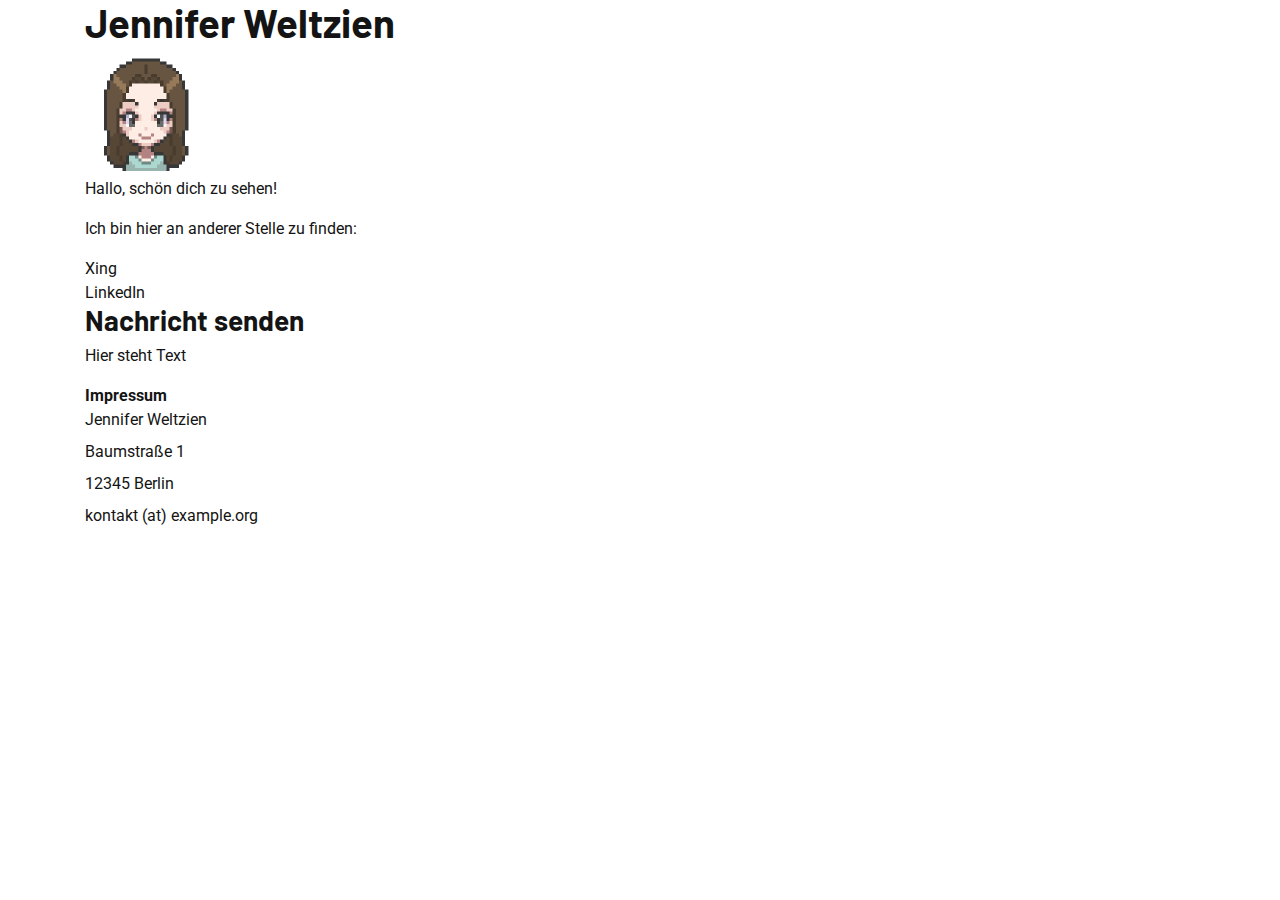
==== index.html @ 3ca3b952 "Initial commit" ====
<!doctype html>
<html>
  <head>
    <meta content="IE=edge" http-equiv="X-UA-Compatible">
    <meta charset="utf-8">
    <meta name="viewport"
          content="width=device-width, initial-scale=1, shrink-to-fit=no">
    <link rel="icon" href="/favicon.ico">

    <!-- Use title if it's in the page YAML frontmatter -->
    <title>umdieweltzien</title>

    <link href="/stylesheets/app.css" rel="stylesheet" />
    <script src="/javascripts/jquery.min.js"></script>
    <script src="/javascripts/tether.min.js"></script>
    <script src="/javascripts/bootstrap/bootstrap.min.js"></script>
    <script src="/javascripts/site.js"></script>

  </head>

  <body class="index">
    <div class="container"><div class="row"><div class="col-sm-12"><h1>Jennifer Weltzien</h1></div><div class="col-sm-12"><img class="profile" src="images/jw_8bit.png" /><p>Hallo, schön dich zu sehen!</p><p>Ich bin hier an anderer Stelle zu finden:</p><div class="site">Xing</div><div class="site">LinkedIn</div></div></div><div class="row"><div class="col-sm-6"><h3>Nachricht senden</h3><p class="message">Hier steht Text</p></div></div><div class="row"><div class="col-sm-6"><div class="imprint"><dl><dt>Impressum</dt><dd>Jennifer Weltzien</dd><dd>Baumstraße 1</dd><dd>12345 Berlin</dd><dd>kontakt (at) example.org</dd></dl></div></div></div></div>
  </body>
</html>
---- stylesheets/app.css ----
@import url(open-iconic-bootstrap.css);
@import url(bootstrap/bootstrap-grid.min.css);
@import url(bootstrap/bootstrap.min.css);
@import url("https://fonts.googleapis.com/css?family=Barlow:700|Roboto");
body {
  font-family: "Roboto";
  color: #141414; }

h1, h2, h3 {
  font-family: "Barlow";
  font-weight: 700; }

footer {
  background-color: #1BA5B8;
  height: 20rem;
  padding-top: 2rem; }

img.profile {
  zoom: 50%; }
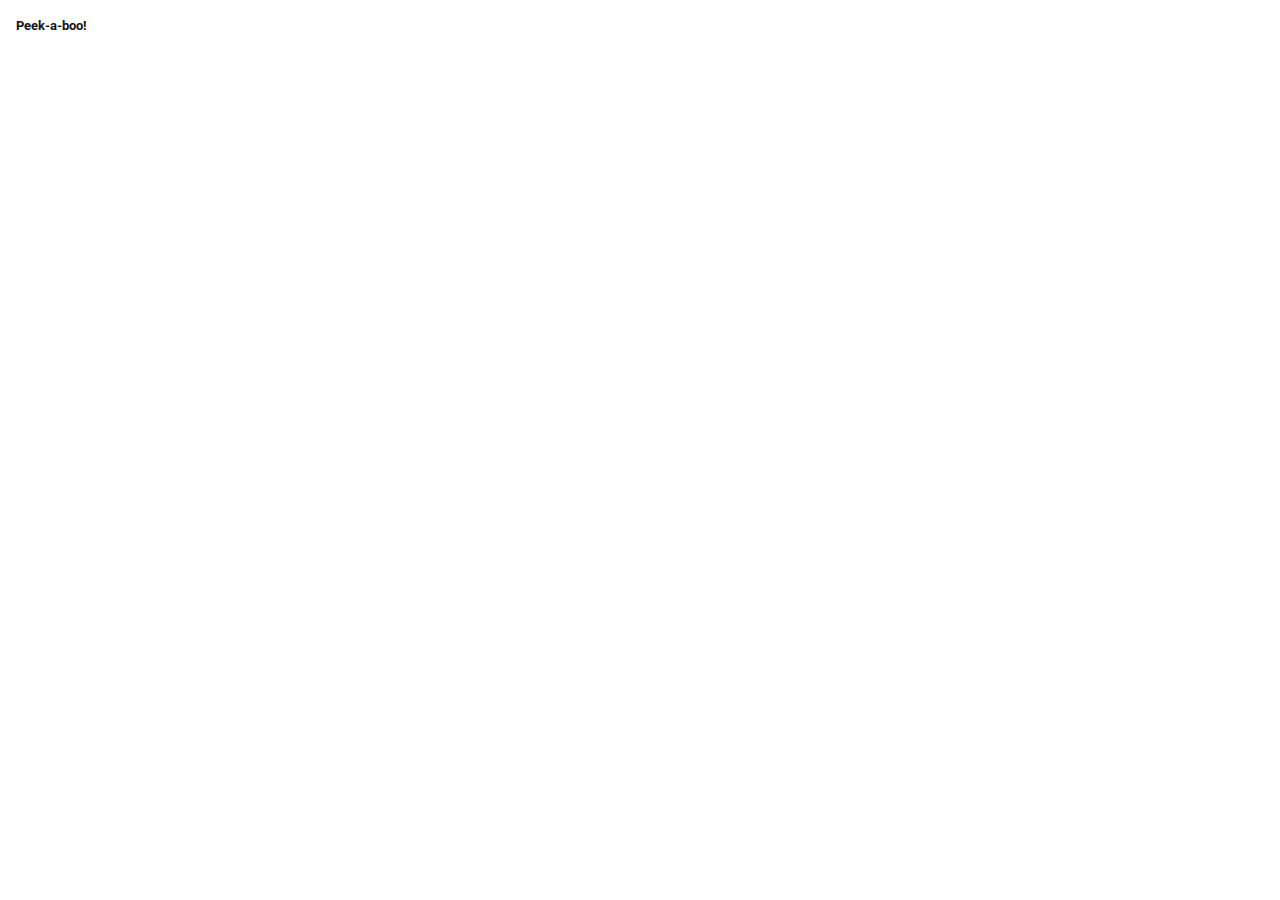
==== commit c8770b66: "Update" ====
--- a/index.html
+++ b/index.html
@@ -8,7 +8,7 @@
     <link rel="icon" href="/favicon.ico">
 
     <!-- Use title if it's in the page YAML frontmatter -->
-    <title>umdieweltzien</title>
+    <title></title>
 
     <link href="/stylesheets/app.css" rel="stylesheet" />
     <script src="/javascripts/jquery.min.js"></script>
@@ -19,6 +19,6 @@
   </head>
 
   <body class="index">
-    <div class="container"><div class="row"><div class="col-sm-12"><h1>Jennifer Weltzien</h1></div><div class="col-sm-12"><img class="profile" src="images/jw_8bit.png" /><p>Hallo, schön dich zu sehen!</p><p>Ich bin hier an anderer Stelle zu finden:</p><div class="site">Xing</div><div class="site">LinkedIn</div></div></div><div class="row"><div class="col-sm-6"><h3>Nachricht senden</h3><p class="message">Hier steht Text</p></div></div><div class="row"><div class="col-sm-6"><div class="imprint"><dl><dt>Impressum</dt><dd>Jennifer Weltzien</dd><dd>Baumstraße 1</dd><dd>12345 Berlin</dd><dd>kontakt (at) example.org</dd></dl></div></div></div></div>
+    <div id="special">Peek-a-boo!</div>
   </body>
 </html>
--- a/stylesheets/app.css
+++ b/stylesheets/app.css
@@ -1,7 +1,7 @@
 @import url(open-iconic-bootstrap.css);
 @import url(bootstrap/bootstrap-grid.min.css);
 @import url(bootstrap/bootstrap.min.css);
-@import url("https://fonts.googleapis.com/css?family=Barlow:700|Roboto");
+@import url("https://fonts.googleapis.com/css?family=Barlow:700|Roboto|Bungee");
 body {
   font-family: "Roboto";
   color: #141414; }
@@ -15,5 +15,43 @@
   height: 20rem;
   padding-top: 2rem; }
 
+#greeting {
+  font-family: "Bungee";
+  font-weight: 700;
+  color: #fff;
+  font-size: 4rem;
+  margin: 3rem 0;
+  text-align: center;
+  /* Safari */
+  -webkit-transform: rotate(-10deg);
+  /* Firefox */
+  -moz-transform: rotate(-10deg);
+  /* IE */
+  -ms-transform: rotate(-10deg);
+  /* Opera */
+  -o-transform: rotate(-10deg); }
+
+#special {
+  font-size: 0.8rem;
+  font-weight: 700;
+  color: #141414;
+  margin-left: 1rem;
+  margin-top: 1rem; }
+
 img.profile {
-  zoom: 50%; }
+  zoom: 33%;
+  float: left; }
+
+h1#title {
+  margin-top: 1rem;
+  font-size: 2rem; }
+
+#header {
+  margin-top: 2rem; }
+
+#main {
+  min-height: 1;
+  margin-top: 1rem; }
+
+.blue {
+  background-color: turquoise; }
